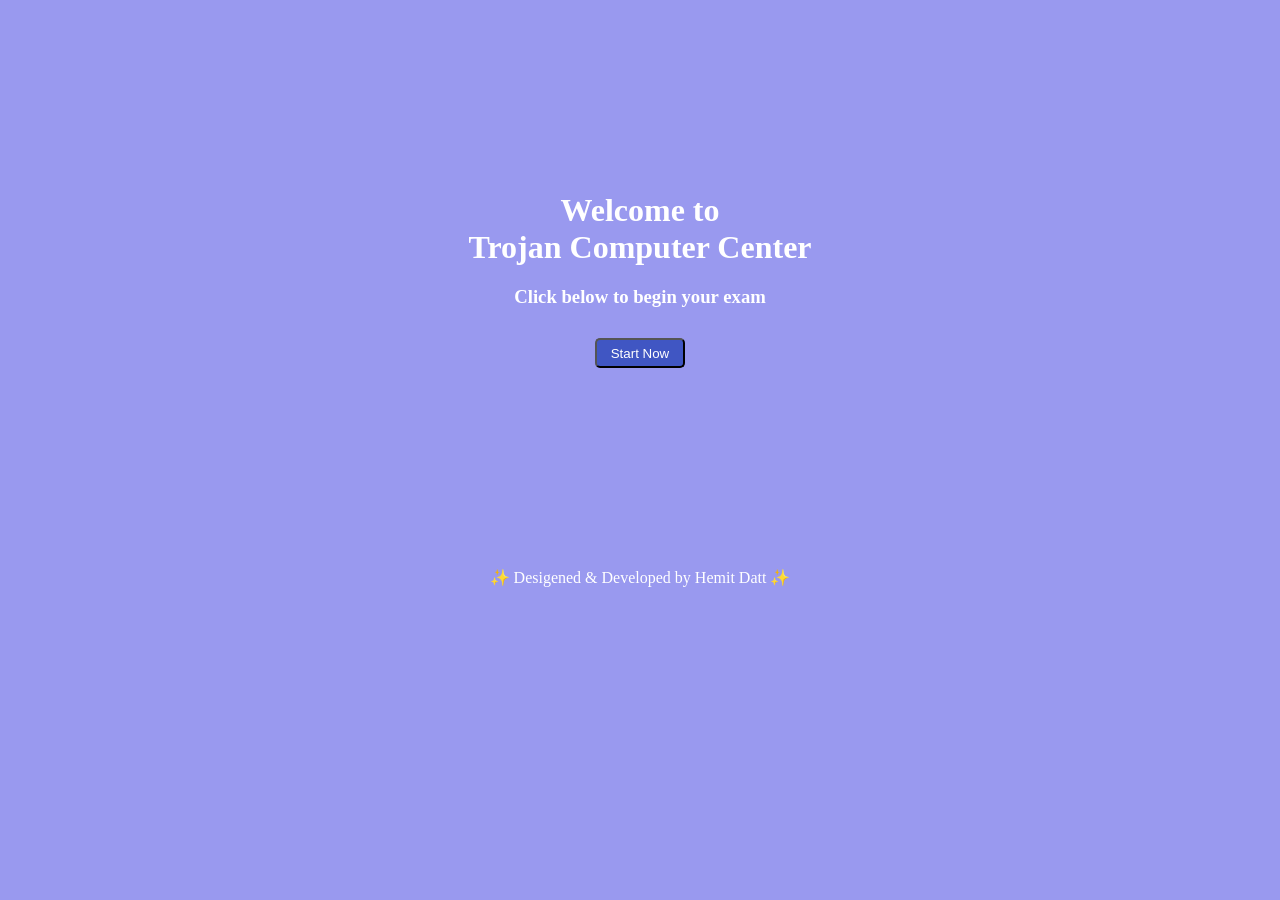
==== index.html @ 2df18b05 "added index.html" ====
<!DOCTYPE html>
 <html lang="en">
 <head>
    <meta charset="UTF-8">
    <meta name="viewport" content="width=device-width, initial-scale=1.0">
    <title>hemit</title>
    <style>
        *{
            padding: 0;
            margin: 0;
            box-sizing: border-box;
        }
        h1{
            color:white;
            margin-top: 15%;
        }
        h3{
            margin-top: 20px;
            color:white;
        }
        button{
            width: 7%;
            height: 30px;
            border-radius: 5px;
            color: white;
            background-color: rgb(64, 86, 195);
            margin-top: 30px;
        }
        p{
            margin-top: 200px;
            color:white;
        }
        body{
            background-color:  rgb(153, 153, 239);
        }
 
    </style>
 </head>
 <body>
    <form action="/crose.html"> 
    <center>
        <h1>Welcome to 
            <br> Trojan Computer Center
        </h1>
        <h3>Click below to begin your exam</h3>
        <button>Start Now</button>
        <p>✨ Desigened & Developed by Hemit Datt  ✨</p>
    </center>
</form>

    
 </body>
 </html>
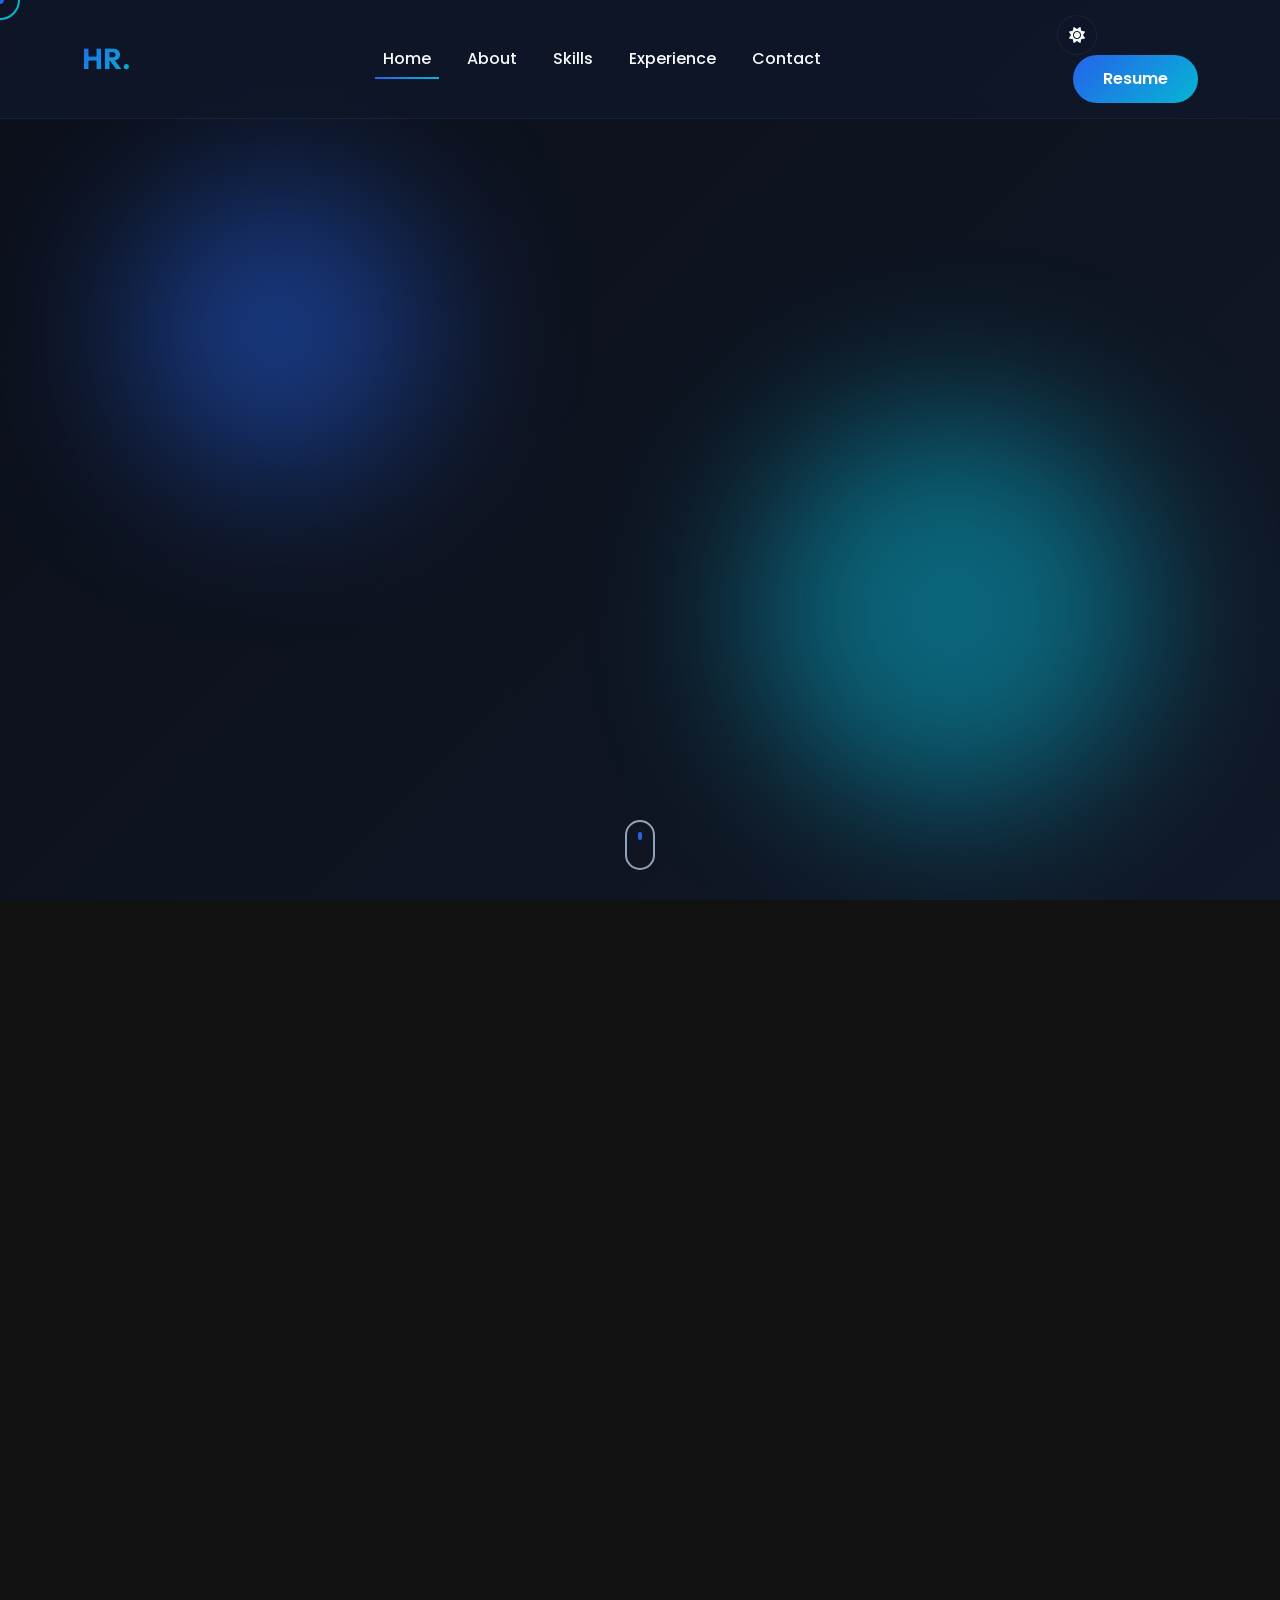
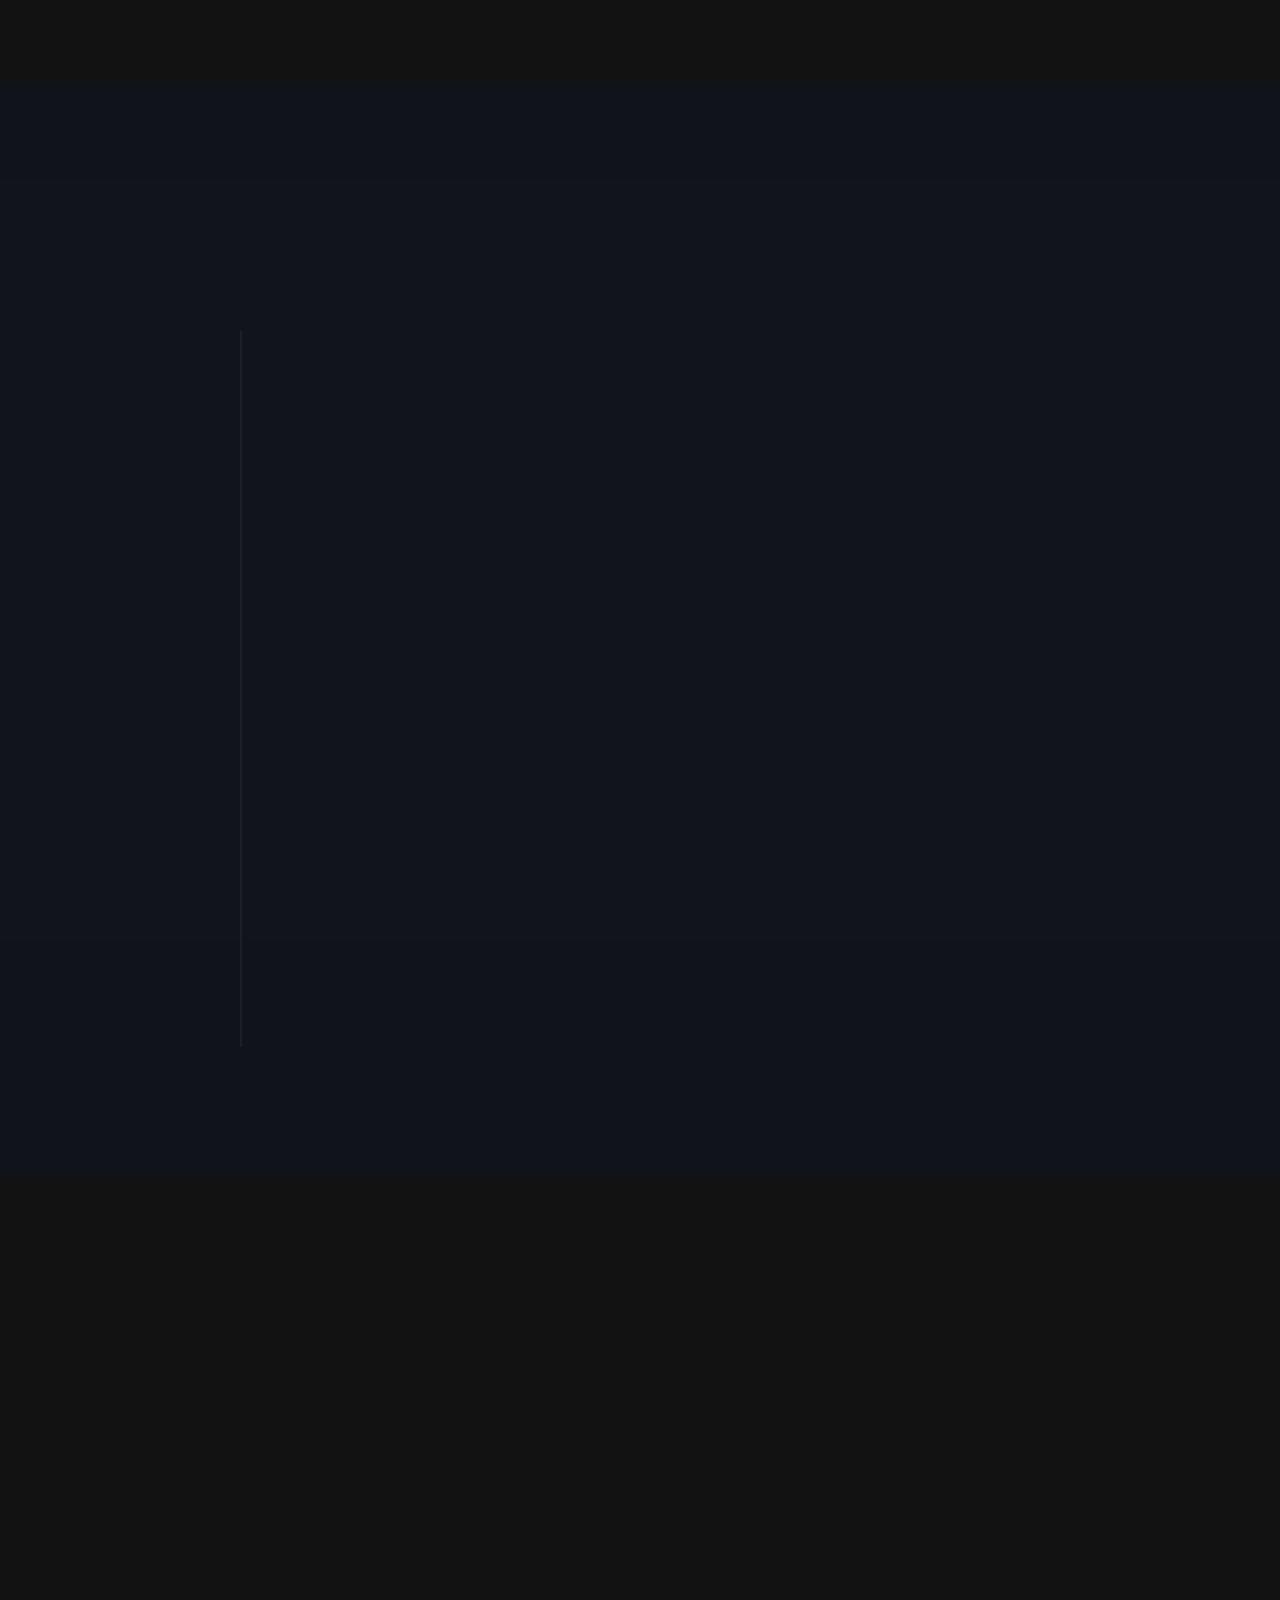
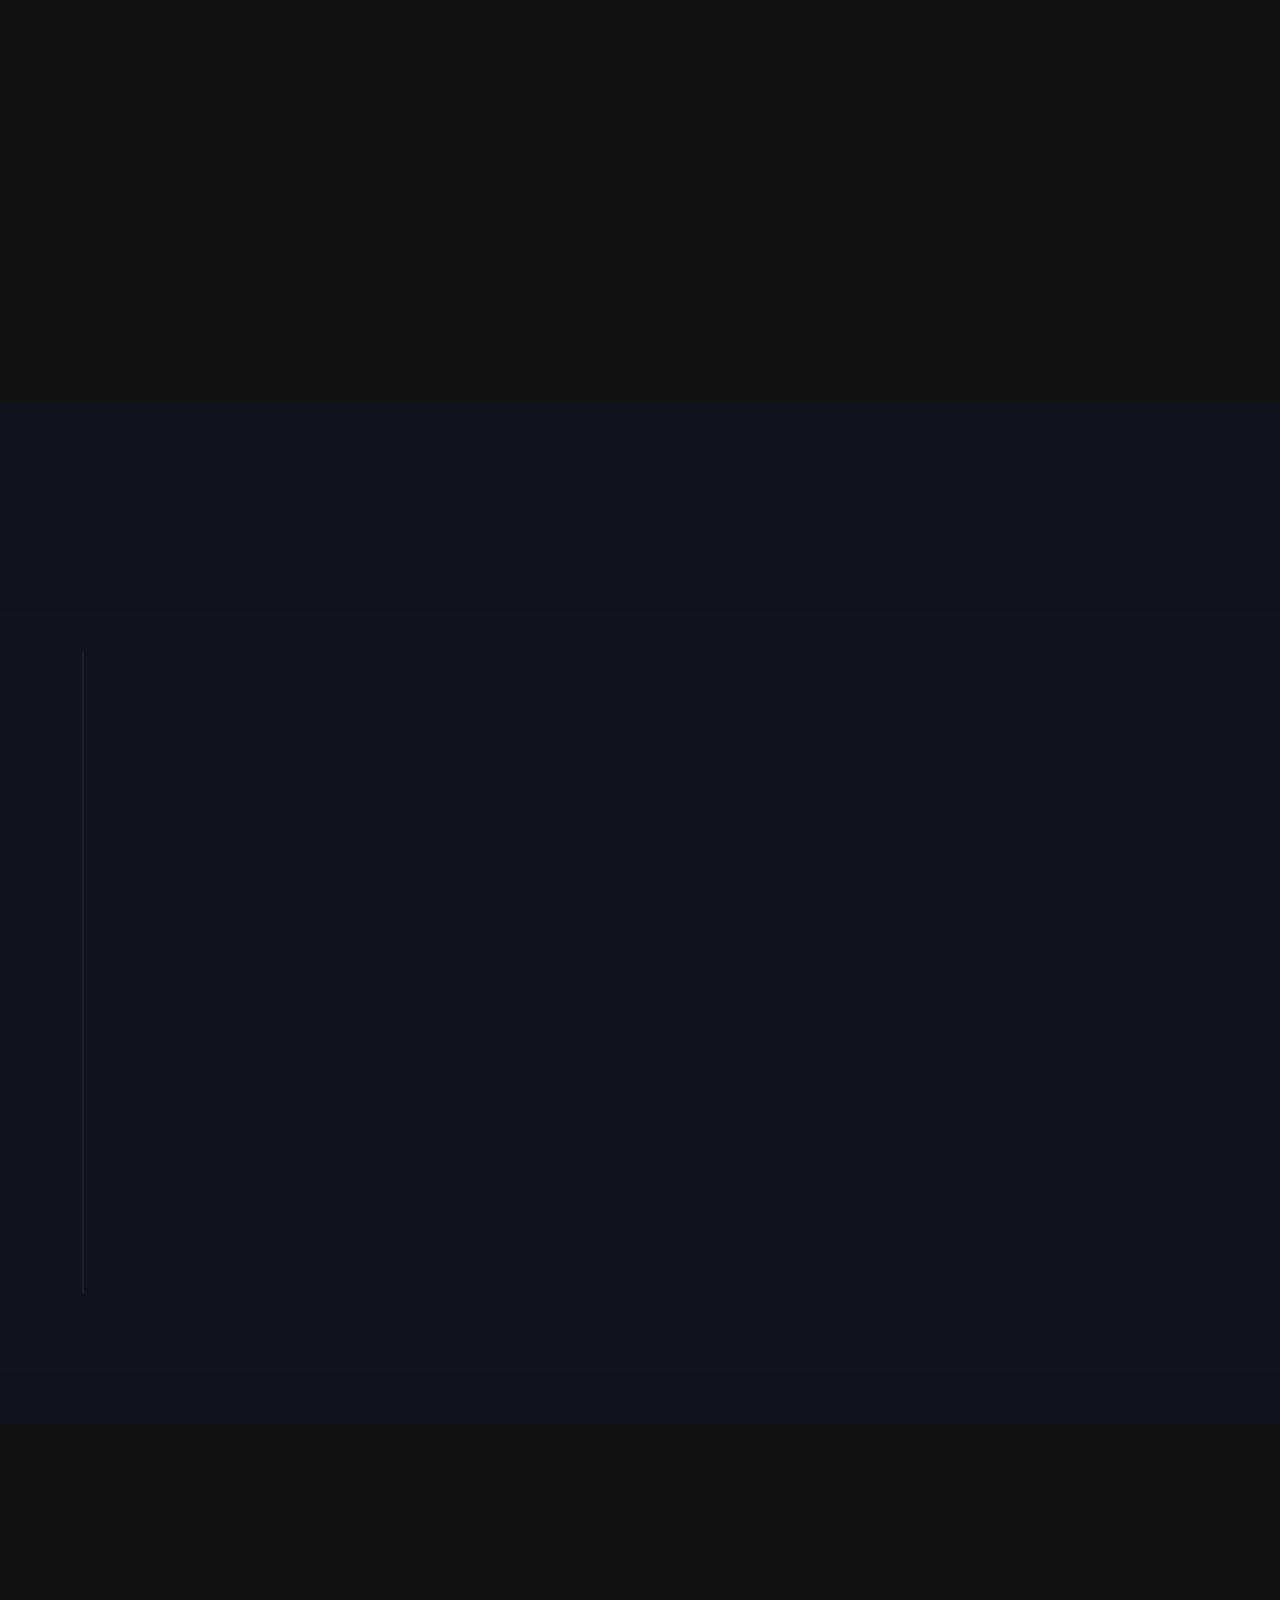
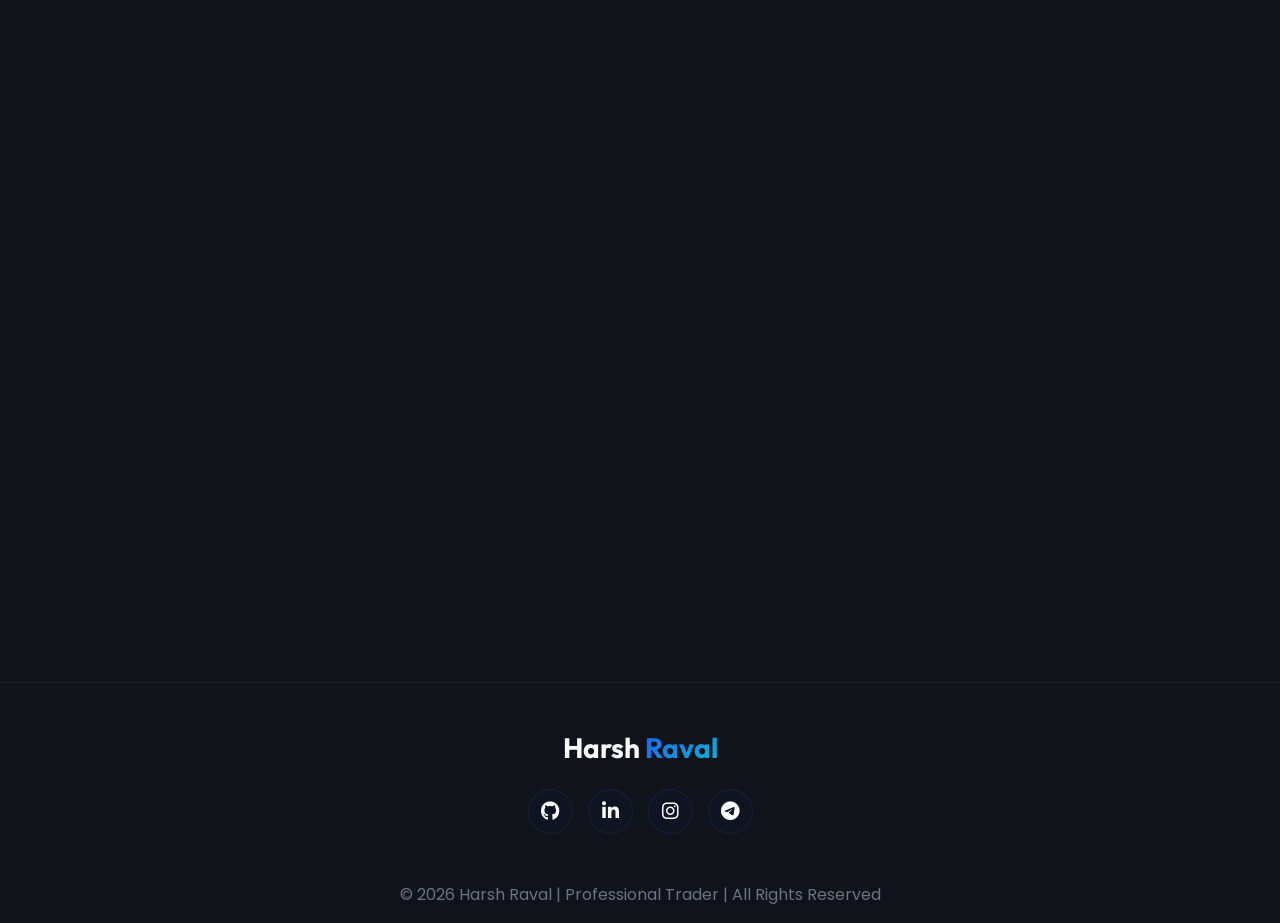
==== commit 753ca583: "Added website files" ====
--- a/index.html
+++ b/index.html
@@ -1,53 +1,606 @@
- <!DOCTYPE html>
- <html lang="en">
- <head>
-    <meta charset="UTF-8">
-    <meta name="viewport" content="width=device-width, initial-scale=1.0">
-    <title>hemit</title>
-    <style>
-        *{
-            padding: 0;
-            margin: 0;
-            box-sizing: border-box;
-        }
-        h1{
-            color:white;
-            margin-top: 15%;
-        }
-        h3{
-            margin-top: 20px;
-            color:white;
-        }
-        button{
-            width: 7%;
-            height: 30px;
-            border-radius: 5px;
-            color: white;
-            background-color: rgb(64, 86, 195);
-            margin-top: 30px;
-        }
-        p{
-            margin-top: 200px;
-            color:white;
-        }
-        body{
-            background-color:  rgb(153, 153, 239);
-        }
- 
-    </style>
- </head>
- <body>
-    <form action="/crose.html"> 
-    <center>
-        <h1>Welcome to 
-            <br> Trojan Computer Center
-        </h1>
-        <h3>Click below to begin your exam</h3>
-        <button>Start Now</button>
-        <p>✨ Desigened & Developed by Hemit Datt  ✨</p>
-    </center>
-</form>
-
-    
- </body>
- </html>+<!DOCTYPE html>
+<html lang="en" data-bs-theme="dark">
+<head>
+    <meta charset="UTF-8">
+    <meta name="viewport" content="width=device-width, initial-scale=1.0">
+    <title>Harsh Raval | Premium Portfolio</title>
+    <meta name="description" content="Harsh Raval - Professional Trader, Market Analyst, Investor, and Financial Learner.">
+    
+    <!-- Google Fonts -->
+    <link rel="preconnect" href="https://fonts.googleapis.com">
+    <link rel="preconnect" href="https://fonts.gstatic.com" crossorigin>
+    <link href="https://fonts.googleapis.com/css2?family=Outfit:wght@300;400;500;600;700;800&family=Poppins:wght@300;400;500;600;700&display=swap" rel="stylesheet">
+    
+    <!-- Bootstrap 5 CSS -->
+    <link href="https://cdn.jsdelivr.net/npm/bootstrap@5.3.2/dist/css/bootstrap.min.css" rel="stylesheet">
+    
+    <!-- Font Awesome -->
+    <link rel="stylesheet" href="https://cdnjs.cloudflare.com/ajax/libs/font-awesome/6.4.2/css/all.min.css">
+    
+    <!-- AOS Animation CSS -->
+    <link href="https://unpkg.com/aos@2.3.1/dist/aos.css" rel="stylesheet">
+    
+    <!-- Custom CSS -->
+    <link rel="stylesheet" href="css/style.css">
+</head>
+<body>
+    <!-- Fixed Modern Gradient Background -->
+    <div class="fixed-gradient-bg">
+        
+        <!-- Animated glowing orbs -->
+        <div class="glowing-orb orb-1"></div>
+        <div class="glowing-orb orb-2"></div>
+        
+        <!-- Animated Financial Line -->
+        <svg class="animated-financial-line" viewBox="0 0 1000 200" preserveAspectRatio="none">
+            <path d="M0,100 C100,100 150,50 200,80 C250,110 300,30 400,60 C500,90 600,150 700,120 C800,90 850,10 900,40 C950,70 1000,100 1000,100" fill="none" stroke="rgba(37, 99, 235, 0.4)" stroke-width="2" />
+        </svg>
+    </div>
+
+    <!-- Custom Cursor -->
+    <div class="cursor-dot"></div>
+    <div class="cursor-outline"></div>
+
+    <!-- Page Loader -->
+    <div class="loader-wrapper">
+        <div class="loader-content">
+            <span class="loader-text">HR</span>
+            <div class="loader-line"></div>
+        </div>
+    </div>
+
+    <!-- Scroll Progress -->
+    <div class="scroll-progress"></div>
+
+    <!-- Navigation -->
+    <nav class="navbar navbar-expand-lg fixed-top glass-nav" id="navbar">
+        <div class="container">
+            <a class="navbar-brand fw-bold gradient-text" href="#hero">HR.</a>
+            <button class="navbar-toggler" type="button" data-bs-toggle="collapse" data-bs-target="#navbarNav">
+                <span class="navbar-toggler-icon"></span>
+            </button>
+            <div class="collapse navbar-collapse" id="navbarNav">
+                <ul class="navbar-nav mx-auto">
+                    <li class="nav-item"><a class="nav-link active" href="#hero">Home</a></li>
+                    <li class="nav-item"><a class="nav-link" href="#about">About</a></li>
+                    <li class="nav-item"><a class="nav-link" href="#skills">Skills</a></li>
+                    <li class="nav-item"><a class="nav-link" href="#experience">Experience</a></li>
+                    <li class="nav-item"><a class="nav-link" href="#contact">Contact</a></li>
+                </ul>
+                <div class="nav-actions">
+                    <button class="btn theme-toggle" id="theme-toggle" aria-label="Toggle Theme">
+                        <i class="fas fa-moon"></i>
+                    </button>
+                    <a href="docs/resume.pdf" class="btn btn-premium ms-3" target="_blank">Resume</a>
+                </div>
+            </div>
+        </div>
+    </nav>
+
+    <!-- 1. Hero Section -->
+    <section id="hero" class="hero-section">
+        <div id="particles-js"></div>
+        <div class="container h-100">
+            <div class="row h-100 align-items-center">
+                <div class="col-lg-6 hero-content" data-aos="fade-up" data-aos-duration="1000">
+                    <span class="badge premium-badge mb-3">Welcome to my portfolio</span>
+                    <h1 class="display-3 fw-bold mb-3">Hi, I'm <br><span class="gradient-text">Harsh Raval</span></h1>
+                    <h2 class="h3 mb-4 text-muted">I am a <span class="typed-text"></span><span class="cursor"></span></h2>
+                    <p class="lead mb-5 text-secondary">Analyzing markets, managing risks, and discovering opportunities in the financial world.</p>
+                    <div class="hero-buttons">
+                        <a href="docs/resume.pdf" class="btn btn-outline-premium btn-lg magnetic-btn me-3" target="_blank"><i class="fas fa-download me-2"></i> Download CV</a>
+                        <a href="#contact" class="btn btn-premium btn-lg magnetic-btn me-3">Contact Me <i class="fas fa-arrow-right ms-2"></i></a>
+                        <a href="https://wa.me/919429148389?text=Hello+Harsh,+I+visited+your+portfolio+website+and+would+like+to+connect+with+you." class="btn btn-outline-success btn-lg magnetic-btn" target="_blank"><i class="fab fa-whatsapp me-2"></i> WhatsApp</a>
+                    </div>
+                </div>
+                <div class="col-lg-6 d-flex justify-content-center align-items-center position-relative" data-aos="fade-left" data-aos-duration="1200">
+                    <div class="hero-profile-wrapper">
+                        <div class="hero-profile-container">
+                            <img src="img/profile.jpeg" alt="Harsh Raval Profile" class="hero-profile-pic">
+                        </div>
+                    </div>
+                </div>
+            </div>
+        </div>
+        <div class="scroll-indicator">
+            <a href="#about">
+                <div class="mouse">
+                    <div class="wheel"></div>
+                </div>
+            </a>
+        </div>
+    </section>
+
+    <!-- 2 & 3. About & Personal Info -->
+    <section id="about" class="section-padding">
+        <div class="container">
+            <div class="section-title text-center mb-5" data-aos="fade-up">
+                <span class="subtitle">Discover</span>
+                <h2>About <span class="gradient-text">Me</span></h2>
+                <div class="underline"></div>
+            </div>
+            
+            <div class="row align-items-center g-5">
+                <div class="col-lg-6" data-aos="fade-right">
+                    <div class="about-text glass-card p-4 p-lg-5">
+                        <h3 class="mb-4">Professional Trader & Analyst</h3>
+                        <p class="text-secondary">I am a passionate and dedicated financial professional focused on technical analysis, market research, and risk management. With a strong analytical mindset and disciplined approach, I strive to make informed decisions in the ever-changing financial markets.</p>
+                        <p class="text-secondary mb-0">My journey is driven by continuous learning and adaptability, allowing me to stay ahead of market trends and discover new opportunities for growth.</p>
+                    </div>
+                </div>
+                <div class="col-lg-6" data-aos="fade-left">
+                    <div class="personal-info-grid">
+                        <div class="info-card glass-card tilt-effect" data-tilt data-tilt-scale="1.05">
+                            <i class="fas fa-user text-primary"></i>
+                            <div>
+                                <small>Name</small>
+                                <strong>Harsh Raval</strong>
+                            </div>
+                        </div>
+                        <div class="info-card glass-card tilt-effect" data-tilt data-tilt-scale="1.05">
+                            <i class="fas fa-briefcase text-info"></i>
+                            <div>
+                                <small>Profession</small>
+                                <strong>Trader</strong>
+                            </div>
+                        </div>
+                        <div class="info-card glass-card tilt-effect" data-tilt data-tilt-scale="1.05">
+                            <i class="fas fa-calendar-alt text-success"></i>
+                            <div>
+                                <small>DOB</small>
+                                <strong>26 Dec 2007</strong>
+                            </div>
+                        </div>
+                        <div class="info-card glass-card tilt-effect" data-tilt data-tilt-scale="1.05">
+                            <i class="fas fa-phone-alt text-warning"></i>
+                            <div>
+                                <small>Phone</small>
+                                <strong>+91 9429148389</strong>
+                            </div>
+                        </div>
+                        <div class="info-card glass-card tilt-effect" data-tilt data-tilt-scale="1.05">
+                            <i class="fas fa-envelope text-danger"></i>
+                            <div>
+                                <small>Email</small>
+                                <strong>harshraval@gmail.com</strong>
+                            </div>
+                        </div>
+                        <div class="info-card glass-card tilt-effect" data-tilt data-tilt-scale="1.05">
+                            <i class="fas fa-map-marker-alt text-primary"></i>
+                            <div>
+                                <small>Location</small>
+                                <strong>Gujarat, India</strong>
+                            </div>
+                        </div>
+                        <div class="info-card glass-card tilt-effect" data-tilt data-tilt-scale="1.05">
+                            <i class="fas fa-language text-info"></i>
+                            <div>
+                                <small>Languages</small>
+                                <strong>Eng, Hin, Guj</strong>
+                            </div>
+                        </div>
+                        <div class="info-card glass-card tilt-effect" data-tilt data-tilt-scale="1.05">
+                            <i class="fas fa-flag text-success"></i>
+                            <div>
+                                <small>Nationality</small>
+                                <strong>Indian</strong>
+                            </div>
+                        </div>
+                    </div>
+                </div>
+            </div>
+        </div>
+    </section>
+
+    <!-- 4. Education Timeline -->
+    <section id="education" class="section-padding bg-alt">
+        <div class="container">
+            <div class="section-title text-center mb-5" data-aos="fade-up">
+                <span class="subtitle">Academic</span>
+                <h2>Education <span class="gradient-text">Journey</span></h2>
+                <div class="underline"></div>
+            </div>
+            
+            <div class="timeline-container">
+                <div class="timeline-item glass-card" data-aos="fade-up" data-aos-delay="100">
+                    <div class="timeline-dot"></div>
+                    <div class="timeline-content">
+                        <span class="timeline-date">Completed</span>
+                        <h3>Secondary School Certificate (SSC)</h3>
+                        <div class="timeline-score gradient-text fw-bold h4">73%</div>
+                        <p class="text-secondary mt-2">Strong foundational education focusing on core subjects.</p>
+                    </div>
+                </div>
+                <div class="timeline-item glass-card" data-aos="fade-up" data-aos-delay="200">
+                    <div class="timeline-dot"></div>
+                    <div class="timeline-content">
+                        <span class="timeline-date">Completed</span>
+                        <h3>Higher Secondary Certificate (HSC)</h3>
+                        <div class="timeline-score gradient-text fw-bold h4">70%</div>
+                        <p class="text-secondary mt-2">Specialized studies preparing for higher education.</p>
+                    </div>
+                </div>
+                <div class="timeline-item glass-card" data-aos="fade-up" data-aos-delay="300">
+                    <div class="timeline-dot"></div>
+                    <div class="timeline-content">
+                        <span class="timeline-date">Present</span>
+                        <h3>Graduation</h3>
+                        <div class="timeline-score gradient-text fw-bold h4">[Degree Name]</div>
+                        <p class="text-secondary mt-2">[University/College Name Placeholder]</p>
+                    </div>
+                </div>
+            </div>
+        </div>
+    </section>
+
+    <!-- 5 & 6. Skills and Strengths -->
+    <section id="skills" class="section-padding">
+        <div class="container">
+            <div class="row g-5">
+                <!-- Skills -->
+                <div class="col-lg-6">
+                    <div class="section-title mb-5" data-aos="fade-right">
+                        <span class="subtitle">Expertise</span>
+                        <h2>Professional <span class="gradient-text">Skills</span></h2>
+                        <div class="underline align-left"></div>
+                    </div>
+                    
+                    <div class="skills-wrapper">
+                        <div class="skill-item" data-aos="fade-up" data-aos-delay="100">
+                            <div class="skill-info"><span>Technical Analysis</span><span>95%</span></div>
+                            <div class="progress-bar-bg"><div class="progress-bar-fill" data-width="95%"></div></div>
+                        </div>
+                        <div class="skill-item" data-aos="fade-up" data-aos-delay="200">
+                            <div class="skill-info"><span>Risk Management</span><span>90%</span></div>
+                            <div class="progress-bar-bg"><div class="progress-bar-fill" data-width="90%"></div></div>
+                        </div>
+                        <div class="skill-item" data-aos="fade-up" data-aos-delay="300">
+                            <div class="skill-info"><span>Market Research</span><span>88%</span></div>
+                            <div class="progress-bar-bg"><div class="progress-bar-fill" data-width="88%"></div></div>
+                        </div>
+                        <div class="skill-item" data-aos="fade-up" data-aos-delay="400">
+                            <div class="skill-info"><span>Trading Psychology</span><span>92%</span></div>
+                            <div class="progress-bar-bg"><div class="progress-bar-fill" data-width="92%"></div></div>
+                        </div>
+                        <div class="skill-item" data-aos="fade-up" data-aos-delay="500">
+                            <div class="skill-info"><span>Financial Planning</span><span>85%</span></div>
+                            <div class="progress-bar-bg"><div class="progress-bar-fill" data-width="85%"></div></div>
+                        </div>
+                        <div class="skill-item" data-aos="fade-up" data-aos-delay="600">
+                            <div class="skill-info"><span>Decision Making</span><span>94%</span></div>
+                            <div class="progress-bar-bg"><div class="progress-bar-fill" data-width="94%"></div></div>
+                        </div>
+                        <div class="skill-item" data-aos="fade-up" data-aos-delay="700">
+                            <div class="skill-info"><span>Time Management</span><span>90%</span></div>
+                            <div class="progress-bar-bg"><div class="progress-bar-fill" data-width="90%"></div></div>
+                        </div>
+                        <div class="skill-item" data-aos="fade-up" data-aos-delay="800">
+                            <div class="skill-info"><span>Communication</span><span>88%</span></div>
+                            <div class="progress-bar-bg"><div class="progress-bar-fill" data-width="88%"></div></div>
+                        </div>
+                    </div>
+                </div>
+
+                <!-- Strengths -->
+                <div class="col-lg-6">
+                    <div class="section-title mb-5" data-aos="fade-left">
+                        <span class="subtitle">Qualities</span>
+                        <h2>Core <span class="gradient-text">Strengths</span></h2>
+                        <div class="underline align-left"></div>
+                    </div>
+
+                    <div class="strengths-grid">
+                        <div class="strength-card glass-card tilt-effect" data-aos="zoom-in" data-aos-delay="100" data-tilt data-tilt-scale="1.1">
+                            <i class="fas fa-bolt text-warning mb-3 fs-3"></i><h4 class="h5 m-0">Quick Learner</h4>
+                        </div>
+                        <div class="strength-card glass-card tilt-effect" data-aos="zoom-in" data-aos-delay="200" data-tilt data-tilt-scale="1.1">
+                            <i class="fas fa-sun text-warning mb-3 fs-3"></i><h4 class="h5 m-0">Positive Thinking</h4>
+                        </div>
+                        <div class="strength-card glass-card tilt-effect" data-aos="zoom-in" data-aos-delay="300" data-tilt data-tilt-scale="1.1">
+                            <i class="fas fa-users text-primary mb-3 fs-3"></i><h4 class="h5 m-0">Leadership</h4>
+                        </div>
+                        <div class="strength-card glass-card tilt-effect" data-aos="zoom-in" data-aos-delay="400" data-tilt data-tilt-scale="1.1">
+                            <i class="fas fa-puzzle-piece text-info mb-3 fs-3"></i><h4 class="h5 m-0">Problem Solving</h4>
+                        </div>
+                        <div class="strength-card glass-card tilt-effect" data-aos="zoom-in" data-aos-delay="500" data-tilt data-tilt-scale="1.1">
+                            <i class="fas fa-brain text-info mb-3 fs-3"></i><h4 class="h5 m-0">Analytical Thinking</h4>
+                        </div>
+                        <div class="strength-card glass-card tilt-effect" data-aos="zoom-in" data-aos-delay="600" data-tilt data-tilt-scale="1.1">
+                            <i class="fas fa-shield-alt text-success mb-3 fs-3"></i><h4 class="h5 m-0">Confidence</h4>
+                        </div>
+                        <div class="strength-card glass-card tilt-effect" data-aos="zoom-in" data-aos-delay="700" data-tilt data-tilt-scale="1.1">
+                            <i class="fas fa-crosshairs text-danger mb-3 fs-3"></i><h4 class="h5 m-0">Discipline</h4>
+                        </div>
+                    </div>
+                </div>
+            </div>
+        </div>
+    </section>
+
+    <!-- 7 & 8. Experience and Certifications -->
+    <section id="experience" class="section-padding bg-alt">
+        <div class="container">
+            <div class="row g-5">
+                <!-- Experience -->
+                <div class="col-lg-6">
+                    <div class="section-title mb-5" data-aos="fade-up">
+                        <span class="subtitle">Career</span>
+                        <h2>Professional <span class="gradient-text">Experience</span></h2>
+                        <div class="underline align-left"></div>
+                    </div>
+                    
+                    <div class="timeline-container mini-timeline">
+                        <div class="timeline-item glass-card" data-aos="fade-up" data-aos-delay="100">
+                            <div class="timeline-dot"></div>
+                            <div class="timeline-content">
+                                <span class="badge premium-badge mb-2">Current</span>
+                                <h3>Fresher</h3>
+                                <p class="text-secondary mt-2">Actively developing skills in technical analysis, risk management, and market research. Building a strong foundation for a career in finance.</p>
+                            </div>
+                        </div>
+                        <div class="timeline-item glass-card" data-aos="fade-up" data-aos-delay="200">
+                            <div class="timeline-dot"></div>
+                            <div class="timeline-content">
+                                <h3>Open to Opportunities</h3>
+                                <p class="text-secondary mt-2">Seeking challenging roles in trading and financial analysis where I can apply my analytical mindset and discipline to contribute to organizational success.</p>
+                            </div>
+                        </div>
+                        <div class="timeline-item glass-card" data-aos="fade-up" data-aos-delay="300">
+                            <div class="timeline-dot"></div>
+                            <div class="timeline-content">
+                                <h3>Continuous Learning</h3>
+                                <p class="text-secondary mt-2">Constantly studying market trends, reading financial literature, and practicing strategies to refine my decision-making process.</p>
+                            </div>
+                        </div>
+                    </div>
+                </div>
+
+                <!-- Certifications -->
+                <div class="col-lg-6">
+                    <div class="section-title mb-5" data-aos="fade-up">
+                        <span class="subtitle">Achievements</span>
+                        <h2>Licenses & <span class="gradient-text">Certifications</span></h2>
+                        <div class="underline align-left"></div>
+                    </div>
+                    
+                    <div class="certifications-grid">
+                        <div class="cert-card glass-card tilt-effect" data-aos="fade-up" data-aos-delay="100" data-tilt data-tilt-scale="1.05">
+                            <div class="cert-icon"><i class="fas fa-chart-line text-warning"></i></div>
+                            <div class="cert-info">
+                                <h4>Trading Fundamentals</h4>
+                                <span class="text-secondary">NSE Academy / NISM</span>
+                            </div>
+                        </div>
+                        <div class="cert-card glass-card tilt-effect" data-aos="fade-up" data-aos-delay="200" data-tilt data-tilt-scale="1.05">
+                            <div class="cert-icon"><i class="fas fa-file-invoice-dollar text-primary"></i></div>
+                            <div class="cert-info">
+                                <h4>Financial Planning</h4>
+                                <span class="text-secondary">Certified Course</span>
+                            </div>
+                        </div>
+                        <div class="cert-card glass-card tilt-effect" data-aos="fade-up" data-aos-delay="300" data-tilt data-tilt-scale="1.05">
+                            <div class="cert-icon"><i class="fas fa-piggy-bank text-success"></i></div>
+                            <div class="cert-info">
+                                <h4>Investment Basics</h4>
+                                <span class="text-secondary">Financial Institute</span>
+                            </div>
+                        </div>
+                    </div>
+                </div>
+            </div>
+        </div>
+    </section>
+
+    <!-- Gallery & Statistics -->
+    <section id="gallery" class="section-padding">
+        <div class="container">
+            <div class="section-title text-center mb-5" data-aos="fade-up">
+                <span class="subtitle">Visuals</span>
+                <h2>Trading <span class="gradient-text">Gallery</span></h2>
+                <div class="underline"></div>
+            </div>
+            
+            <div class="row g-4 gallery-grid">
+                <div class="col-md-4 col-sm-6" data-aos="fade-up" data-aos-delay="100">
+                    <div class="gallery-item tilt-effect" data-tilt data-tilt-scale="1.05">
+                        <img src="https://images.unsplash.com/photo-1611974789855-9c2a0a7236a3?auto=format&fit=crop&q=80&w=600" alt="Professional trader working on multiple monitors" class="img-fluid rounded-4 shadow-sm" loading="lazy">
+                        <div class="gallery-overlay"><i class="fas fa-search-plus"></i></div>
+                    </div>
+                </div>
+                <div class="col-md-4 col-sm-6" data-aos="fade-up" data-aos-delay="200">
+                    <div class="gallery-item tilt-effect" data-tilt data-tilt-scale="1.05">
+                        <img src="https://images.unsplash.com/photo-1590283603385-17ffb3a7f29f?auto=format&fit=crop&q=80&w=600" alt="Bull and Bear stock market illustration" class="img-fluid rounded-4 shadow-sm" loading="lazy">
+                        <div class="gallery-overlay"><i class="fas fa-search-plus"></i></div>
+                    </div>
+                </div>
+                <div class="col-md-4 col-sm-6" data-aos="fade-up" data-aos-delay="300">
+                    <div class="gallery-item tilt-effect" data-tilt data-tilt-scale="1.05">
+                        <img src="https://images.unsplash.com/photo-1642543492481-44e81e391452?auto=format&fit=crop&q=80&w=600" alt="Financial trading dashboard" class="img-fluid rounded-4 shadow-sm" loading="lazy">
+                        <div class="gallery-overlay"><i class="fas fa-search-plus"></i></div>
+                    </div>
+                </div>
+                <div class="col-md-4 col-sm-6" data-aos="fade-up" data-aos-delay="400">
+                    <div class="gallery-item tilt-effect" data-tilt data-tilt-scale="1.05">
+                        <img src="https://images.unsplash.com/photo-1535320903710-d993d3d77d29?auto=format&fit=crop&q=80&w=600" alt="Candlestick chart close-up" class="img-fluid rounded-4 shadow-sm" loading="lazy">
+                        <div class="gallery-overlay"><i class="fas fa-search-plus"></i></div>
+                    </div>
+                </div>
+                <div class="col-md-4 col-sm-6" data-aos="fade-up" data-aos-delay="500">
+                    <div class="gallery-item tilt-effect" data-tilt data-tilt-scale="1.05">
+                        <img src="https://images.unsplash.com/photo-1551288049-bebda4e38f71?auto=format&fit=crop&q=80&w=600" alt="Trading desk with laptop and charts" class="img-fluid rounded-4 shadow-sm" loading="lazy">
+                        <div class="gallery-overlay"><i class="fas fa-search-plus"></i></div>
+                    </div>
+                </div>
+                <div class="col-md-4 col-sm-6" data-aos="fade-up" data-aos-delay="600">
+                    <div class="gallery-item tilt-effect" data-tilt data-tilt-scale="1.05">
+                        <img src="https://images.unsplash.com/photo-1611974789855-9c2a0a7236a3?auto=format&fit=crop&q=80&w=600" alt="Stock exchange digital display" class="img-fluid rounded-4 shadow-sm" loading="lazy">
+                        <div class="gallery-overlay"><i class="fas fa-search-plus"></i></div>
+                    </div>
+                </div>
+            </div>
+        </div>
+
+        <!-- Lightbox Modal -->
+        <div class="modal fade" id="lightboxModal" tabindex="-1" aria-hidden="true">
+            <div class="modal-dialog modal-dialog-centered modal-xl">
+                <div class="modal-content bg-transparent border-0">
+                    <div class="modal-body text-center p-0 position-relative">
+                        <button type="button" class="btn-close btn-close-white position-absolute top-0 end-0 m-3" data-bs-dismiss="modal" aria-label="Close" style="z-index: 1050; background-color: rgba(0,0,0,0.5);"></button>
+                        <img src="" id="lightboxImage" class="img-fluid rounded-3" alt="Enlarged Image">
+                    </div>
+                </div>
+            </div>
+        </div>
+    </section>
+
+    <section id="statistics" class="section-padding bg-alt">
+        <div class="container">
+            <div class="row g-4 text-center">
+                <div class="col-md-3 col-sm-6" data-aos="fade-up" data-aos-delay="100">
+                    <div class="stat-card glass-card">
+                        <i class="fas fa-chart-bar fs-1 gradient-text mb-3"></i>
+                        <h3 class="display-4 fw-bold stat-number" data-target="95">0</h3>
+                        <p class="text-secondary mb-0">Technical Analysis</p>
+                    </div>
+                </div>
+                <div class="col-md-3 col-sm-6" data-aos="fade-up" data-aos-delay="200">
+                    <div class="stat-card glass-card">
+                        <i class="fas fa-shield-alt fs-1 gradient-text mb-3"></i>
+                        <h3 class="display-4 fw-bold stat-number" data-target="90">0</h3>
+                        <p class="text-secondary mb-0">Risk Management</p>
+                    </div>
+                </div>
+                <div class="col-md-3 col-sm-6" data-aos="fade-up" data-aos-delay="300">
+                    <div class="stat-card glass-card">
+                        <i class="fas fa-search-dollar fs-1 gradient-text mb-3"></i>
+                        <h3 class="display-4 fw-bold stat-number" data-target="88">0</h3>
+                        <p class="text-secondary mb-0">Market Research</p>
+                    </div>
+                </div>
+                <div class="col-md-3 col-sm-6" data-aos="fade-up" data-aos-delay="400">
+                    <div class="stat-card glass-card">
+                        <i class="fas fa-book-reader fs-1 gradient-text mb-3"></i>
+                        <h3 class="display-4 fw-bold stat-number" data-target="100">0</h3>
+                        <span class="h3 fw-bold gradient-text">%</span>
+                        <p class="text-secondary mb-0">Continuous Learning</p>
+                    </div>
+                </div>
+            </div>
+        </div>
+    </section>
+
+    <!-- 9. Hobbies -->
+    <section id="hobbies" class="section-padding">
+        <div class="container">
+            <div class="section-title text-center mb-5" data-aos="fade-up">
+                <span class="subtitle">Interests</span>
+                <h2>My <span class="gradient-text">Hobbies</span></h2>
+                <div class="underline"></div>
+            </div>
+
+            <div class="hobbies-container">
+                <div class="hobby-bubble glass-card" data-aos="zoom-in" data-aos-delay="100">
+                    <i class="fas fa-chart-line"></i>
+                    <span>Trading</span>
+                </div>
+                <div class="hobby-bubble glass-card" data-aos="zoom-in" data-aos-delay="200">
+                    <i class="fas fa-book-open"></i>
+                    <span>Reading</span>
+                </div>
+                <div class="hobby-bubble glass-card" data-aos="zoom-in" data-aos-delay="300">
+                    <i class="fas fa-baseball-bat-ball"></i>
+                    <span>Cricket</span>
+                </div>
+                <div class="hobby-bubble glass-card" data-aos="zoom-in" data-aos-delay="400">
+                    <i class="fas fa-dumbbell"></i>
+                    <span>Fitness</span>
+                </div>
+                <div class="hobby-bubble glass-card" data-aos="zoom-in" data-aos-delay="500">
+                    <i class="fas fa-plane"></i>
+                    <span>Travelling</span>
+                </div>
+                <div class="hobby-bubble glass-card" data-aos="zoom-in" data-aos-delay="600">
+                    <i class="fas fa-laptop-code"></i>
+                    <span>Technology</span>
+                </div>
+            </div>
+        </div>
+    </section>
+
+    <!-- 10. Contact -->
+    <section id="contact" class="section-padding bg-alt">
+        <div class="container">
+            <div class="section-title text-center mb-5" data-aos="fade-up">
+                <span class="subtitle">Get in Touch</span>
+                <h2>Contact <span class="gradient-text">Me</span></h2>
+                <div class="underline"></div>
+            </div>
+
+            <div class="row g-4 mb-5">
+                <div class="col-md-4" data-aos="fade-up" data-aos-delay="100">
+                    <a href="tel:+919429148389" class="contact-card glass-card tilt-effect" data-tilt data-tilt-scale="1.05">
+                        <div class="contact-icon bg-gradient-primary">
+                            <i class="fas fa-phone-alt"></i>
+                        </div>
+                        <h4>Call Me</h4>
+                        <p>+91 9429148389</p>
+                    </a>
+                </div>
+                <div class="col-md-4" data-aos="fade-up" data-aos-delay="200">
+                    <a href="mailto:harshraval@gmail.com" class="contact-card glass-card tilt-effect" data-tilt data-tilt-scale="1.05">
+                        <div class="contact-icon bg-gradient-info">
+                            <i class="fas fa-envelope"></i>
+                        </div>
+                        <h4>Email Me</h4>
+                        <p>harshraval@gmail.com</p>
+                    </a>
+                </div>
+                <div class="col-md-4" data-aos="fade-up" data-aos-delay="300">
+                    <a href="https://wa.me/919429148389?text=Hello+Harsh,+I+visited+your+portfolio+website+and+would+like+to+connect+with+you." target="_blank" class="contact-card glass-card tilt-effect" data-tilt data-tilt-scale="1.05">
+                        <div class="contact-icon bg-gradient-success">
+                            <i class="fab fa-whatsapp"></i>
+                        </div>
+                        <h4>WhatsApp Chat</h4>
+                        <p>Message Me</p>
+                    </a>
+                </div>
+            </div>
+
+            <div class="map-container glass-card" data-aos="fade-up" data-aos-delay="400">
+                <iframe src="https://www.google.com/maps/embed?pb=!1m18!1m12!1m3!1d3671.5038965030235!2d72.5312!3d23.0421!2m3!1f0!2f0!3f0!3m2!1i1024!2i768!4f13.1!3m3!1m2!1s0x395e848aba5bd449%3A0x4fcedd11614f6516!2sGujarat%2C%20India!5e0!3m2!1sen!2sin!4v1680000000000!5m2!1sen!2sin" width="100%" height="400" style="border:0;" allowfullscreen="" loading="lazy" referrerpolicy="no-referrer-when-downgrade"></iframe>
+            </div>
+        </div>
+    </section>
+
+    <!-- Footer -->
+    <footer class="footer pt-5 pb-3">
+        <div class="container text-center">
+            <h3 class="fw-bold mb-4">Harsh <span class="gradient-text">Raval</span></h3>
+            <div class="social-links mb-4">
+                <a href="#" target="_blank" class="social-icon magnetic-btn"><i class="fab fa-github"></i></a>
+                <a href="#" target="_blank" class="social-icon magnetic-btn"><i class="fab fa-linkedin-in"></i></a>
+                <a href="#" target="_blank" class="social-icon magnetic-btn"><i class="fab fa-instagram"></i></a>
+                <a href="#" target="_blank" class="social-icon magnetic-btn"><i class="fab fa-telegram"></i></a>
+            </div>
+            <hr class="footer-divider mb-4">
+            <p class="copyright text-secondary mb-0">
+                &copy; 2026 Harsh Raval | Professional Trader | All Rights Reserved
+            </p>
+        </div>
+    </footer>
+
+    <!-- Back to Top -->
+    <a href="#" class="back-to-top" id="backToTop">
+        <i class="fas fa-chevron-up"></i>
+    </a>
+
+    <!-- Scripts -->
+    <script src="https://cdn.jsdelivr.net/npm/bootstrap@5.3.2/dist/js/bootstrap.bundle.min.js"></script>
+    <script src="https://cdn.jsdelivr.net/npm/typed.js@2.0.12"></script>
+    <script src="https://cdn.jsdelivr.net/particles.js/2.0.0/particles.min.js"></script>
+    <script src="https://cdnjs.cloudflare.com/ajax/libs/vanilla-tilt/1.8.0/vanilla-tilt.min.js"></script>
+    <script src="https://cdnjs.cloudflare.com/ajax/libs/gsap/3.12.2/gsap.min.js"></script>
+    <script src="https://unpkg.com/aos@2.3.1/dist/aos.js"></script>
+    <script src="js/script.js"></script>
+</body>
+</html>
--- a/css/style.css
+++ b/css/style.css
@@ -0,0 +1,1012 @@
+/* ==========================================================================
+   Base Styles & Variables
+   ========================================================================== */
+:root {
+    /* Colors */
+    --primary-color: #2563EB;
+    --secondary-color: #06B6D4;
+    --accent-color: #22C55E;
+    --dark-color: #0F172A;
+    --light-color: #F8FAFC;
+    --text-primary: #1E293B;
+    --text-secondary: #64748B;
+    
+    /* Backgrounds */
+    --bg-main: #F8FAFC;
+    --bg-alt: #F1F5F9;
+    --glass-bg: rgba(255, 255, 255, 0.7);
+    --glass-border: rgba(255, 255, 255, 0.5);
+    --glass-shadow: 0 8px 32px 0 rgba(31, 38, 135, 0.1);
+    
+    /* Fonts */
+    --font-primary: 'Outfit', sans-serif;
+    --font-secondary: 'Poppins', sans-serif;
+    
+    /* Gradients */
+    --gradient-primary: linear-gradient(135deg, var(--primary-color), var(--secondary-color));
+    
+    /* Transitions */
+    --transition-fast: 0.3s ease;
+    --transition-slow: 0.5s cubic-bezier(0.4, 0, 0.2, 1);
+}
+
+/* Dark Mode Variables */
+[data-bs-theme="dark"] {
+    --text-primary: #F8FAFC;
+    --text-secondary: #94A3B8;
+    --bg-main: transparent;
+    --bg-alt: rgba(15, 23, 42, 0.4);
+    --glass-bg: rgba(15, 23, 42, 0.6);
+    --glass-border: rgba(255, 255, 255, 0.05);
+    --glass-shadow: 0 8px 32px 0 rgba(0, 0, 0, 0.3);
+}
+
+/* ==========================================================================
+   Fixed Modern Gradient Background
+   ========================================================================== */
+.fixed-gradient-bg {
+    position: fixed;
+    top: 0;
+    left: 0;
+    width: 100vw;
+    height: 100vh;
+    z-index: -3;
+    overflow: hidden;
+    background: linear-gradient(135deg, #0B0F19, #111827);
+}
+
+/* Glowing Orbs & Animated SVG Line */
+.glowing-orb {
+    position: absolute;
+    border-radius: 50%;
+    filter: blur(80px);
+    z-index: 2;
+    opacity: 0.5;
+    animation: orbFloat 10s infinite alternate ease-in-out;
+}
+.orb-1 {
+    width: 300px;
+    height: 300px;
+    background: var(--primary-color);
+    top: 20%;
+    left: 10%;
+}
+.orb-2 {
+    width: 400px;
+    height: 400px;
+    background: var(--secondary-color);
+    bottom: 10%;
+    right: 10%;
+    animation-delay: -5s;
+}
+
+@keyframes orbFloat {
+    0% { transform: translate(0, 0) scale(1); }
+    100% { transform: translate(50px, -50px) scale(1.2); }
+}
+
+.animated-financial-line {
+    position: absolute;
+    bottom: 0;
+    left: 0;
+    width: 100%;
+    height: 40%;
+    z-index: 2;
+    opacity: 0.5;
+    transform-origin: bottom;
+}
+.animated-financial-line path {
+    stroke-dasharray: 2000;
+    stroke-dashoffset: 2000;
+    animation: drawLine 8s infinite linear;
+}
+@keyframes drawLine {
+    0% { stroke-dashoffset: 2000; }
+    50% { stroke-dashoffset: 0; }
+    100% { stroke-dashoffset: -2000; }
+}
+
+* {
+    margin: 0;
+    padding: 0;
+    box-sizing: border-box;
+    cursor: none; /* For custom cursor */
+}
+
+html {
+    scroll-behavior: smooth;
+}
+
+body {
+    font-family: var(--font-secondary);
+    color: var(--text-primary);
+    background-color: var(--bg-main);
+    overflow-x: hidden;
+    transition: background-color var(--transition-slow), color var(--transition-slow);
+}
+
+h1, h2, h3, h4, h5, h6 {
+    font-family: var(--font-primary);
+    font-weight: 700;
+}
+
+a {
+    text-decoration: none;
+    color: inherit;
+}
+
+/* ==========================================================================
+   Custom Cursor
+   ========================================================================== */
+.cursor-dot {
+    width: 8px;
+    height: 8px;
+    background-color: var(--primary-color);
+    position: fixed;
+    top: 0;
+    left: 0;
+    border-radius: 50%;
+    z-index: 9999;
+    pointer-events: none;
+    transform: translate(-50%, -50%);
+    transition: width 0.2s, height 0.2s, background-color 0.2s;
+}
+
+.cursor-outline {
+    width: 40px;
+    height: 40px;
+    border: 2px solid var(--secondary-color);
+    position: fixed;
+    top: 0;
+    left: 0;
+    border-radius: 50%;
+    z-index: 9998;
+    pointer-events: none;
+    transform: translate(-50%, -50%);
+    transition: width 0.2s, height 0.2s;
+}
+
+/* Hover effects for cursor */
+.cursor-hover .cursor-dot {
+    width: 0;
+    height: 0;
+}
+.cursor-hover .cursor-outline {
+    width: 60px;
+    height: 60px;
+    background-color: rgba(37, 99, 235, 0.1);
+    border-color: var(--primary-color);
+}
+
+/* ==========================================================================
+   Page Loader
+   ========================================================================== */
+.loader-wrapper {
+    position: fixed;
+    top: 0;
+    left: 0;
+    width: 100%;
+    height: 100%;
+    background-color: var(--bg-main);
+    z-index: 10000;
+    display: flex;
+    justify-content: center;
+    align-items: center;
+    transition: opacity 0.5s ease, visibility 0.5s ease;
+}
+
+.loader-content {
+    text-align: center;
+}
+
+.loader-text {
+    font-family: var(--font-primary);
+    font-size: 3rem;
+    font-weight: 800;
+    background: var(--gradient-primary);
+    -webkit-background-clip: text;
+    -webkit-text-fill-color: transparent;
+    display: inline-block;
+    margin-bottom: 20px;
+    animation: pulse 2s infinite;
+}
+
+.loader-line {
+    width: 100px;
+    height: 3px;
+    background-color: var(--glass-border);
+    position: relative;
+    overflow: hidden;
+    border-radius: 3px;
+}
+
+.loader-line::after {
+    content: '';
+    position: absolute;
+    top: 0;
+    left: 0;
+    width: 0%;
+    height: 100%;
+    background: var(--gradient-primary);
+    animation: loadingLine 1.5s ease forwards;
+}
+
+@keyframes pulse {
+    0% { transform: scale(1); opacity: 0.8; }
+    50% { transform: scale(1.1); opacity: 1; }
+    100% { transform: scale(1); opacity: 0.8; }
+}
+
+@keyframes loadingLine {
+    0% { width: 0%; }
+    100% { width: 100%; }
+}
+
+/* ==========================================================================
+   Scroll Progress
+   ========================================================================== */
+.scroll-progress {
+    position: fixed;
+    top: 0;
+    left: 0;
+    width: 0%;
+    height: 4px;
+    background: var(--gradient-primary);
+    z-index: 9999;
+    transition: width 0.1s ease;
+}
+
+/* ==========================================================================
+   Utility Classes
+   ========================================================================== */
+.glass-card {
+    background: var(--glass-bg);
+    backdrop-filter: blur(16px);
+    -webkit-backdrop-filter: blur(16px);
+    border: 1px solid var(--glass-border);
+    border-radius: 24px;
+    box-shadow: var(--glass-shadow);
+    padding: 2rem;
+    transition: transform var(--transition-fast), box-shadow var(--transition-fast);
+}
+
+.glass-card:hover {
+    transform: translateY(-5px);
+    box-shadow: 0 15px 40px 0 rgba(0, 0, 0, 0.15);
+    border-color: rgba(255, 255, 255, 0.3);
+}
+
+[data-bs-theme="dark"] .glass-card:hover {
+    box-shadow: 0 15px 40px 0 rgba(0, 0, 0, 0.5);
+}
+
+.gradient-text {
+    background: var(--gradient-primary);
+    -webkit-background-clip: text;
+    -webkit-text-fill-color: transparent;
+    display: inline-block;
+}
+
+.section-padding {
+    padding: 100px 0;
+}
+
+.bg-alt {
+    background-color: var(--bg-alt);
+}
+
+.btn-premium {
+    background: var(--gradient-primary);
+    color: white !important;
+    border: none;
+    padding: 12px 30px;
+    border-radius: 50px;
+    font-weight: 600;
+    transition: var(--transition-fast);
+    position: relative;
+    overflow: hidden;
+    z-index: 1;
+}
+
+.btn-premium::before {
+    content: '';
+    position: absolute;
+    top: 0;
+    left: 0;
+    width: 100%;
+    height: 100%;
+    background: linear-gradient(135deg, var(--secondary-color), var(--primary-color));
+    z-index: -1;
+    transition: opacity var(--transition-fast);
+    opacity: 0;
+}
+
+.btn-premium:hover::before {
+    opacity: 1;
+}
+
+.btn-premium:hover {
+    transform: translateY(-2px);
+    box-shadow: 0 10px 20px rgba(37, 99, 235, 0.3);
+}
+
+.btn-outline-premium {
+    background: transparent;
+    color: var(--text-primary) !important;
+    border: 2px solid var(--primary-color);
+    padding: 10px 28px;
+    border-radius: 50px;
+    font-weight: 600;
+    transition: var(--transition-fast);
+}
+
+.btn-outline-premium:hover {
+    background: var(--primary-color);
+    color: white !important;
+}
+
+/* ==========================================================================
+   Navigation
+   ========================================================================== */
+.glass-nav {
+    background: rgba(248, 250, 252, 0.8) !important;
+    backdrop-filter: blur(10px);
+    -webkit-backdrop-filter: blur(10px);
+    border-bottom: 1px solid var(--glass-border);
+    transition: var(--transition-fast);
+    padding: 15px 0;
+}
+
+[data-bs-theme="dark"] .glass-nav {
+    background: rgba(15, 23, 42, 0.8) !important;
+}
+
+.glass-nav.scrolled {
+    padding: 10px 0;
+    box-shadow: 0 4px 30px rgba(0, 0, 0, 0.1);
+}
+
+.navbar-brand {
+    font-size: 1.8rem;
+    font-family: var(--font-primary);
+}
+
+.nav-link {
+    font-weight: 500;
+    color: var(--text-primary) !important;
+    margin: 0 10px;
+    position: relative;
+    transition: var(--transition-fast);
+}
+
+.nav-link::after {
+    content: '';
+    position: absolute;
+    bottom: 0;
+    left: 50%;
+    transform: translateX(-50%);
+    width: 0;
+    height: 2px;
+    background: var(--gradient-primary);
+    transition: var(--transition-fast);
+}
+
+.nav-link:hover::after, .nav-link.active::after {
+    width: 100%;
+}
+
+.theme-toggle {
+    background: var(--glass-bg);
+    border: 1px solid var(--glass-border);
+    color: var(--text-primary);
+    width: 40px;
+    height: 40px;
+    border-radius: 50%;
+    display: flex;
+    justify-content: center;
+    align-items: center;
+    transition: var(--transition-fast);
+}
+
+.theme-toggle:hover {
+    background: var(--primary-color);
+    color: white;
+}
+
+/* ==========================================================================
+   Hero Section
+   ========================================================================== */
+.hero-section {
+    height: 100vh;
+    min-height: 700px;
+    position: relative;
+    display: flex;
+    align-items: center;
+    overflow: hidden;
+}
+
+#particles-js {
+    position: absolute;
+    top: 0;
+    left: 0;
+    width: 100%;
+    height: 100%;
+    z-index: -1;
+}
+
+.premium-badge {
+    background: rgba(37, 99, 235, 0.1);
+    color: var(--primary-color);
+    border: 1px solid rgba(37, 99, 235, 0.2);
+    padding: 8px 16px;
+    border-radius: 50px;
+    font-weight: 500;
+    letter-spacing: 1px;
+    text-transform: uppercase;
+}
+
+[data-bs-theme="dark"] .premium-badge {
+    background: rgba(37, 99, 235, 0.2);
+}
+
+.hero-profile-wrapper {
+    position: relative;
+    padding: 15px;
+    border-radius: 50%;
+    background: rgba(255, 255, 255, 0.03);
+    backdrop-filter: blur(16px);
+    -webkit-backdrop-filter: blur(16px);
+    border: 1px solid rgba(255, 255, 255, 0.1);
+    box-shadow: 0 8px 32px 0 rgba(0, 0, 0, 0.2);
+    animation: profileFloat 5s ease-in-out infinite;
+    transition: transform 0.4s cubic-bezier(0.175, 0.885, 0.32, 1.275), box-shadow 0.4s ease;
+    display: flex;
+    justify-content: center;
+    align-items: center;
+}
+
+.hero-profile-container {
+    width: 320px;
+    height: 320px;
+    border-radius: 50%;
+    background: linear-gradient(135deg, #06B6D4, #2563EB);
+    padding: 4px;
+    box-shadow: 0 0 25px rgba(37, 99, 235, 0.4);
+    transition: box-shadow 0.4s ease;
+    display: flex;
+    justify-content: center;
+    align-items: center;
+}
+
+.hero-profile-pic {
+    width: 100%;
+    height: 100%;
+    border-radius: 50%;
+    object-fit: cover;
+    object-position: center top;
+    background: #0B0F19;
+}
+
+.hero-profile-wrapper:hover {
+    transform: scale(1.05);
+}
+
+.hero-profile-wrapper:hover .hero-profile-container {
+    box-shadow: 0 0 50px rgba(6, 182, 212, 0.7);
+}
+
+@keyframes profileFloat {
+    0% { transform: translateY(0px); }
+    50% { transform: translateY(-15px); }
+    100% { transform: translateY(0px); }
+}
+
+@media (max-width: 991px) {
+    .hero-profile-container {
+        width: 280px;
+        height: 280px;
+    }
+    .hero-profile-wrapper {
+        margin-top: 40px;
+    }
+}
+
+@media (max-width: 576px) {
+    .hero-profile-container {
+        width: 240px;
+        height: 240px;
+    }
+}
+
+/* Scroll Indicator */
+.scroll-indicator {
+    position: absolute;
+    bottom: 30px;
+    left: 50%;
+    transform: translateX(-50%);
+    z-index: 10;
+}
+
+.mouse {
+    width: 30px;
+    height: 50px;
+    border: 2px solid var(--text-secondary);
+    border-radius: 15px;
+    position: relative;
+}
+
+.wheel {
+    width: 4px;
+    height: 8px;
+    background: var(--primary-color);
+    border-radius: 2px;
+    position: absolute;
+    top: 10px;
+    left: 50%;
+    transform: translateX(-50%);
+    animation: scroll 1.5s infinite;
+}
+
+@keyframes scroll {
+    0% { top: 10px; opacity: 1; }
+    100% { top: 25px; opacity: 0; }
+}
+
+/* ==========================================================================
+   Section Titles
+   ========================================================================== */
+.subtitle {
+    display: block;
+    color: var(--secondary-color);
+    font-weight: 600;
+    text-transform: uppercase;
+    letter-spacing: 2px;
+    margin-bottom: 10px;
+}
+
+.section-title h2 {
+    font-size: 2.5rem;
+    margin-bottom: 15px;
+}
+
+.underline {
+    height: 4px;
+    width: 60px;
+    background: var(--gradient-primary);
+    border-radius: 2px;
+    margin: 0 auto;
+}
+
+.underline.align-left {
+    margin: 0;
+}
+
+/* ==========================================================================
+   Personal Info & About
+   ========================================================================== */
+.personal-info-grid {
+    display: grid;
+    grid-template-columns: repeat(auto-fit, minmax(200px, 1fr));
+    gap: 20px;
+}
+
+.info-card {
+    padding: 1.5rem;
+    display: flex;
+    align-items: center;
+    gap: 15px;
+    border-radius: 16px;
+}
+
+.info-card i {
+    font-size: 24px;
+    width: 40px;
+    height: 40px;
+    display: flex;
+    justify-content: center;
+    align-items: center;
+    background: rgba(255, 255, 255, 0.1);
+    border-radius: 10px;
+}
+
+[data-bs-theme="dark"] .info-card i {
+    background: rgba(0, 0, 0, 0.2);
+}
+
+.info-card small {
+    display: block;
+    color: var(--text-secondary);
+    font-size: 0.8rem;
+    text-transform: uppercase;
+}
+
+/* ==========================================================================
+   Timeline (Education & Experience)
+   ========================================================================== */
+.timeline-container {
+    position: relative;
+    max-width: 800px;
+    margin: 0 auto;
+    padding-left: 30px;
+}
+
+.timeline-container::before {
+    content: '';
+    position: absolute;
+    top: 0;
+    left: 0;
+    width: 2px;
+    height: 100%;
+    background: var(--glass-border);
+}
+
+.timeline-item {
+    position: relative;
+    margin-bottom: 30px;
+    padding: 25px;
+}
+
+.timeline-dot {
+    position: absolute;
+    top: 30px;
+    left: -39px;
+    width: 20px;
+    height: 20px;
+    background: var(--gradient-primary);
+    border-radius: 50%;
+    border: 4px solid var(--bg-alt);
+    z-index: 1;
+}
+
+.timeline-date {
+    display: inline-block;
+    padding: 5px 15px;
+    background: rgba(37, 99, 235, 0.1);
+    color: var(--primary-color);
+    border-radius: 20px;
+    font-size: 0.85rem;
+    font-weight: 600;
+    margin-bottom: 10px;
+}
+
+/* ==========================================================================
+   Skills
+   ========================================================================== */
+.skills-wrapper {
+    display: flex;
+    flex-direction: column;
+    gap: 20px;
+}
+
+.skill-info {
+    display: flex;
+    justify-content: space-between;
+    margin-bottom: 8px;
+    font-weight: 500;
+}
+
+.progress-bar-bg {
+    width: 100%;
+    height: 10px;
+    background: var(--glass-border);
+    border-radius: 10px;
+    overflow: hidden;
+}
+
+.progress-bar-fill {
+    height: 100%;
+    background: var(--gradient-primary);
+    border-radius: 10px;
+    width: 0; /* Animated via JS */
+    transition: width 1.5s cubic-bezier(0.1, 0.5, 0.1, 1);
+}
+
+/* ==========================================================================
+   Strengths
+   ========================================================================== */
+.strengths-grid {
+    display: grid;
+    grid-template-columns: repeat(auto-fit, minmax(140px, 1fr));
+    gap: 20px;
+}
+
+.strength-card {
+    text-align: center;
+    padding: 20px;
+    border-radius: 20px;
+}
+
+/* ==========================================================================
+   Certifications
+   ========================================================================== */
+.certifications-grid {
+    display: grid;
+    grid-template-columns: repeat(auto-fit, minmax(250px, 1fr));
+    gap: 20px;
+}
+
+.cert-card {
+    display: flex;
+    align-items: center;
+    gap: 20px;
+    padding: 20px;
+}
+
+.cert-icon {
+    font-size: 30px;
+    width: 60px;
+    height: 60px;
+    background: var(--bg-main);
+    border-radius: 15px;
+    display: flex;
+    justify-content: center;
+    align-items: center;
+    box-shadow: var(--glass-shadow);
+}
+
+/* ==========================================================================
+   Hobbies
+   ========================================================================== */
+.hobbies-container {
+    display: flex;
+    flex-wrap: wrap;
+    justify-content: center;
+    gap: 20px;
+}
+
+.hobby-bubble {
+    display: flex;
+    flex-direction: column;
+    align-items: center;
+    justify-content: center;
+    width: 130px;
+    height: 130px;
+    border-radius: 50%;
+    gap: 10px;
+    font-weight: 500;
+    transition: var(--transition-fast);
+}
+
+.hobby-bubble i {
+    font-size: 30px;
+    background: var(--gradient-primary);
+    -webkit-background-clip: text;
+    -webkit-text-fill-color: transparent;
+}
+
+.hobby-bubble:hover {
+    transform: translateY(-10px) scale(1.05);
+    border-color: var(--primary-color);
+}
+
+/* ==========================================================================
+   Contact
+   ========================================================================== */
+.contact-card {
+    display: block;
+    text-align: center;
+    padding: 30px 20px;
+}
+
+.contact-icon {
+    width: 70px;
+    height: 70px;
+    border-radius: 50%;
+    display: flex;
+    justify-content: center;
+    align-items: center;
+    margin: 0 auto 20px;
+    font-size: 24px;
+    color: white;
+}
+
+.bg-gradient-primary { background: linear-gradient(135deg, #2563EB, #3B82F6); }
+.bg-gradient-info { background: linear-gradient(135deg, #06B6D4, #0EA5E9); }
+.bg-gradient-success { background: linear-gradient(135deg, #22C55E, #10B981); }
+
+.map-container {
+    border-radius: 24px;
+    overflow: hidden;
+    padding: 10px;
+}
+
+.map-container iframe {
+    border-radius: 16px;
+}
+
+/* ==========================================================================
+   Gallery
+   ========================================================================== */
+.gallery-item {
+    position: relative;
+    overflow: hidden;
+    border-radius: 16px;
+    cursor: pointer;
+    box-shadow: var(--glass-shadow);
+}
+.gallery-item img {
+    transition: transform var(--transition-slow);
+    width: 100%;
+    height: 250px;
+    object-fit: cover;
+}
+.gallery-item:hover img {
+    transform: scale(1.1);
+}
+.gallery-overlay {
+    position: absolute;
+    top: 0; left: 0; right: 0; bottom: 0;
+    background: rgba(37, 99, 235, 0.4);
+    backdrop-filter: blur(2px);
+    display: flex;
+    justify-content: center;
+    align-items: center;
+    opacity: 0;
+    transition: var(--transition-fast);
+    font-size: 2.5rem;
+    color: white;
+}
+.gallery-item:hover .gallery-overlay {
+    opacity: 1;
+}
+
+/* ==========================================================================
+   Statistics
+   ========================================================================== */
+.stat-card {
+    padding: 40px 20px;
+    height: 100%;
+}
+
+/* Mouse Trail */
+.mouse-trail {
+    position: fixed;
+    width: 8px;
+    height: 8px;
+    background: var(--secondary-color);
+    border-radius: 50%;
+    pointer-events: none;
+    z-index: 9997;
+    opacity: 0.8;
+    transform: translate(-50%, -50%);
+    transition: opacity 0.5s ease-out, transform 0.5s ease-out;
+}
+
+/* ==========================================================================
+   Footer
+   ========================================================================== */
+.footer {
+    background: var(--bg-alt);
+    border-top: 1px solid var(--glass-border);
+}
+
+.social-links {
+    display: flex;
+    justify-content: center;
+    gap: 15px;
+}
+
+.social-icon {
+    width: 45px;
+    height: 45px;
+    border-radius: 50%;
+    background: var(--glass-bg);
+    border: 1px solid var(--glass-border);
+    display: flex;
+    justify-content: center;
+    align-items: center;
+    font-size: 1.2rem;
+    transition: var(--transition-fast);
+}
+
+.social-icon:hover {
+    background: var(--gradient-primary);
+    color: white;
+    transform: translateY(-5px);
+}
+
+.footer-divider {
+    border-color: var(--glass-border);
+    max-width: 300px;
+    margin: 0 auto;
+}
+
+.heart-beat {
+    animation: heartbeat 1.5s infinite;
+}
+
+@keyframes heartbeat {
+    0% { transform: scale(1); }
+    15% { transform: scale(1.3); }
+    30% { transform: scale(1); }
+    45% { transform: scale(1.3); }
+    60% { transform: scale(1); }
+}
+
+/* ==========================================================================
+   Back to Top Button
+   ========================================================================== */
+.back-to-top {
+    position: fixed;
+    bottom: 30px;
+    right: 30px;
+    width: 50px;
+    height: 50px;
+    background: var(--gradient-primary);
+    color: white;
+    border-radius: 50%;
+    display: flex;
+    justify-content: center;
+    align-items: center;
+    font-size: 20px;
+    z-index: 999;
+    opacity: 0;
+    visibility: hidden;
+    transition: var(--transition-fast);
+    box-shadow: 0 5px 15px rgba(37, 99, 235, 0.4);
+}
+
+.back-to-top.show {
+    opacity: 1;
+    visibility: visible;
+}
+
+.back-to-top:hover {
+    transform: translateY(-5px);
+    color: white;
+    box-shadow: 0 8px 20px rgba(37, 99, 235, 0.6);
+}
+
+/* ==========================================================================
+   Responsive Design
+   ========================================================================== */
+@media (max-width: 991px) {
+    .hero-section {
+        height: auto;
+        padding: 120px 0 80px;
+        text-align: center;
+    }
+    
+    .hero-buttons {
+        justify-content: center;
+    }
+    
+    .hero-image-col {
+        margin-top: 50px;
+    }
+    
+    .navbar-collapse {
+        background: var(--glass-bg);
+        backdrop-filter: blur(20px);
+        -webkit-backdrop-filter: blur(20px);
+        padding: 20px;
+        border-radius: 15px;
+        margin-top: 10px;
+        border: 1px solid var(--glass-border);
+    }
+    
+    .cursor-dot, .cursor-outline {
+        display: none; /* Disable custom cursor on mobile/tablet */
+    }
+    * {
+        cursor: auto;
+    }
+}
+
+@media (max-width: 768px) {
+    .section-title h2 {
+        font-size: 2rem;
+    }
+    
+    .personal-info-grid {
+        grid-template-columns: 1fr;
+    }
+    
+    .timeline-container {
+        padding-left: 20px;
+    }
+    
+    .timeline-dot {
+        left: -29px;
+    }
+}
